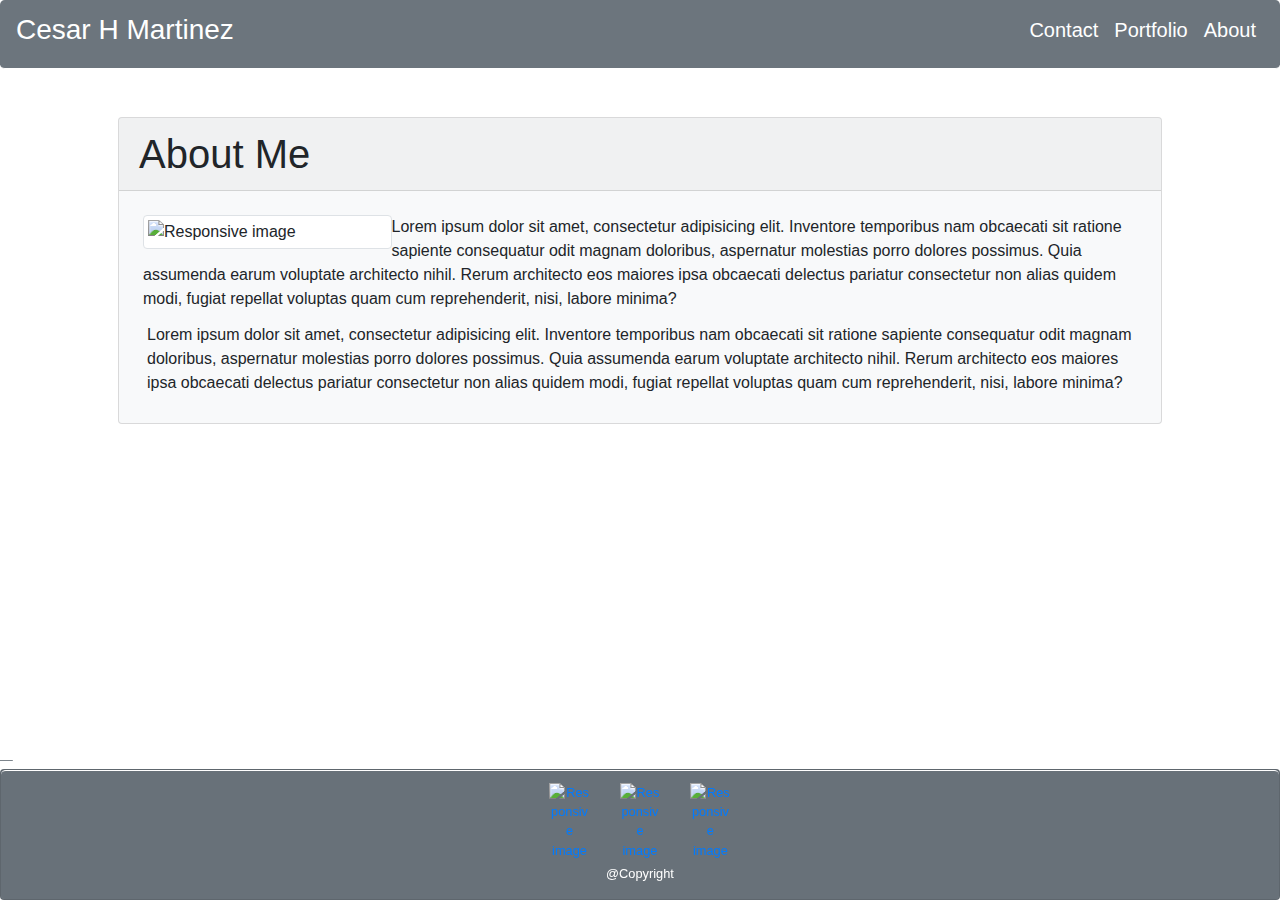
==== index.html @ a3b1d65a "Text aling right to collabse menu in navbar component for all pages." ====
<!DOCTYPE html>
<html lang="en">
<head>
    <meta charset="UTF-8">
    <meta name="viewport" content="width=device-width, initial-scale=1.0">
    <title>Index</title>
    <link rel="stylesheet" href="https://stackpath.bootstrapcdn.com/bootstrap/4.5.2/css/bootstrap.min.css" 
    integrity="sha384-JcKb8q3iqJ61gNV9KGb8thSsNjpSL0n8PARn9HuZOnIxN0hoP+VmmDGMN5t9UJ0Z" 
    crossorigin="anonymous"/>
    <link rel="stylesheet" href="css/style.css"/>
</head>
<body>
    <nav class="navbar navbar-expand-lg navbar-light bg-secondary border-bottom border-white rounded-lg sticky-top">        
        <a class="navbar-brand text-white" href="index.html"><h3>Cesar H Martinez</h3></a>
        <button class="navbar-toggler" type="button" data-toggle="collapse" data-target="#navbarSupportedContent" aria-controls="navbarSupportedContent" aria-expanded="false" aria-label="Toggle navigation">
            <span class="navbar-toggler-icon"></span>
        </button>        
        <div class="collapse navbar-collapse text-right justify-content-end" id="navbarSupportedContent">
          <ul class="navbar-nav ml-auto mt-2 mt-lg-0">
            <li class="nav-item active">
              <a class="nav-link text-white" href="contact.html"><h5>Contact</h5><span class="sr-only">(current)</span></a>
            </li>
            <li class="nav-item active">
                <a class="nav-link text-white" href="portfolio.html"><h5>Portfolio</h5><span class="sr-only">(current)</span></a>
              </li>
            <li class="nav-item active">
                <a class="nav-link text-white" href="index.html"><h5>About</h5><span class="sr-only">(current)</span></a>
            </li>                   
          </ul>          
        </div>
    </nav>
    <section class="container-lg p-5">       
        <div class="row">
            <div class="col-md-12">
                <div class="card bg-light mb-3" >
                    <h1 class="card-header">About Me</h1>
                    <div class="card-body">
                        <div class="row p-1">
                            <div class="col-md-12">
                                <img src="images/CesarH.jpg" class="img-fluid img-thumbnail w-25 float-left" alt="Responsive image">
                                <p class="card-text">Lorem ipsum dolor sit amet, consectetur adipisicing elit. Inventore temporibus nam obcaecati sit ratione sapiente consequatur odit magnam doloribus, aspernatur molestias porro dolores possimus. Quia assumenda earum voluptate architecto nihil. Rerum architecto eos maiores ipsa obcaecati delectus pariatur consectetur non alias quidem modi, fugiat repellat voluptas quam cum reprehenderit, nisi, labore minima?</p>
                            </div>                                            
                        </div> 
                        <div class="row p-2">
                            <div class="col-md-12">                                
                                <p class="card-text">Lorem ipsum dolor sit amet, consectetur adipisicing elit. Inventore temporibus nam obcaecati sit ratione sapiente consequatur odit magnam doloribus, aspernatur molestias porro dolores possimus. Quia assumenda earum voluptate architecto nihil. Rerum architecto eos maiores ipsa obcaecati delectus pariatur consectetur non alias quidem modi, fugiat repellat voluptas quam cum reprehenderit, nisi, labore minima?</p>
                            </div>                                            
                        </div>                                       
                    </div>
                </div>
            </div>
        </div>     
    </section>        
    <footer class="blockquote-footer black-gray fixed-bottom">
        <div class="card text-center text-white bg-secondary mb-0">            
            <div class="card-footer border-top border-white rounded-lg">
                <div class="row">
                    <div class="col-md-4">
                    </div>
                    <div class="col-md-4">
                        <div class="row">
                            <div class="col-md-3"></div>
                            <div class="col-md-2">
                                <a href="https://www.facebook.com/cesarhernan.martineza/" title="Facebook"><img src="icons/facebook.png" class="img-fluid" alt="Responsive image"></a>        
                            </div>
                            <div class="col-md-2">
                                <a href="https://www.instagram.com/chernanma/" title="Instagram"><img src="icons/instagram.png" class="img-fluid" alt="Responsive image"></a>
                            </div>
                            <div class="col-md-2">
                                <a href="https://www.linkedin.com/in/cesar-martinez-3986b3120/" title="LinkedIn"><img src="icons/linkedin.png" class="img-fluid" alt="Responsive image"></a>
                            </div>
                            <div class="col-md-3"></div>
                        </div>
                    </div>
                    <div class="col-md-4">
                    </div>              
                </div>
                <div class="row p-1">
                    <div class="col-md-12">
                        @Copyright
                    </div>                    
                </div>              
            </div>
          </div>
      </footer>
      <script src="https://code.jquery.com/jquery-3.5.1.slim.min.js" integrity="sha384-DfXdz2htPH0lsSSs5nCTpuj/zy4C+OGpamoFVy38MVBnE+IbbVYUew+OrCXaRkfj" crossorigin="anonymous"></script>
      <script src="https://cdn.jsdelivr.net/npm/popper.js@1.16.1/dist/umd/popper.min.js" integrity="sha384-9/reFTGAW83EW2RDu2S0VKaIzap3H66lZH81PoYlFhbGU+6BZp6G7niu735Sk7lN" crossorigin="anonymous"></script>
      <script src="https://stackpath.bootstrapcdn.com/bootstrap/4.5.2/js/bootstrap.min.js" integrity="sha384-B4gt1jrGC7Jh4AgTPSdUtOBvfO8shuf57BaghqFfPlYxofvL8/KUEfYiJOMMV+rV" crossorigin="anonymous"></script>
</body>
    
</html>
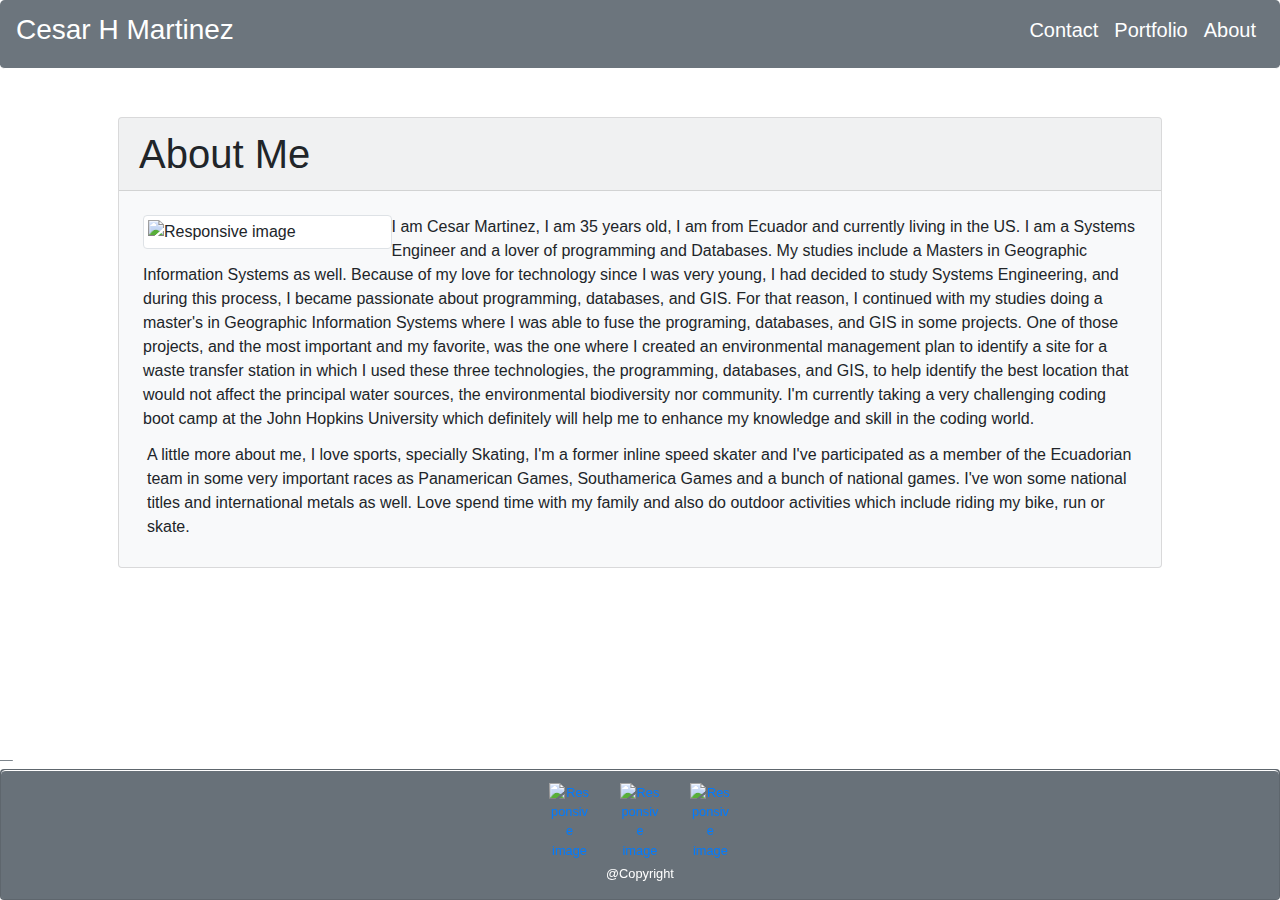
==== commit 3eabb792: "Update personal information About Me in index.html" ====
--- a/index.html
+++ b/index.html
@@ -38,12 +38,20 @@
                         <div class="row p-1">
                             <div class="col-md-12">
                                 <img src="images/CesarH.jpg" class="img-fluid img-thumbnail w-25 float-left" alt="Responsive image">
-                                <p class="card-text">Lorem ipsum dolor sit amet, consectetur adipisicing elit. Inventore temporibus nam obcaecati sit ratione sapiente consequatur odit magnam doloribus, aspernatur molestias porro dolores possimus. Quia assumenda earum voluptate architecto nihil. Rerum architecto eos maiores ipsa obcaecati delectus pariatur consectetur non alias quidem modi, fugiat repellat voluptas quam cum reprehenderit, nisi, labore minima?</p>
+                                <p class="card-text">I am Cesar Martinez, I am 35 years old, I am from Ecuador and currently living in the US. I am a Systems Engineer and a lover of programming and Databases. 
+                                    My studies include a Masters in Geographic Information Systems as well. 
+                                    Because of my love for technology since I was very young, I had decided to study Systems Engineering, 
+                                    and during this process, I became passionate about programming, databases, and GIS. For that reason, 
+                                    I continued with my studies doing a master's in Geographic Information Systems where I was able to fuse the programing, databases, and GIS in some projects. 
+                                    One of those projects, and the most important and my favorite, 
+                                    was the one where I created an environmental management plan to identify a site for a waste transfer station in which I used these three technologies, the programming, databases, and GIS, to help identify the best location that would not affect the principal water sources, the environmental biodiversity nor community.
+                                    I'm currently taking a very challenging coding boot camp at the John Hopkins University which definitely will help me to enhance my knowledge and skill in the coding world.                  </p>
                             </div>                                            
                         </div> 
                         <div class="row p-2">
                             <div class="col-md-12">                                
-                                <p class="card-text">Lorem ipsum dolor sit amet, consectetur adipisicing elit. Inventore temporibus nam obcaecati sit ratione sapiente consequatur odit magnam doloribus, aspernatur molestias porro dolores possimus. Quia assumenda earum voluptate architecto nihil. Rerum architecto eos maiores ipsa obcaecati delectus pariatur consectetur non alias quidem modi, fugiat repellat voluptas quam cum reprehenderit, nisi, labore minima?</p>
+                                <p class="card-text">A little more about me, I love sports, specially Skating, I'm a former inline speed skater and I've participated as a member of the Ecuadorian team in some very important races as Panamerican Games, Southamerica Games and a bunch of national games. 
+                                    I've won some national titles and international metals as well. Love spend time with my family and also do outdoor activities which include riding my bike, run or skate. </p>
                             </div>                                            
                         </div>                                       
                     </div>
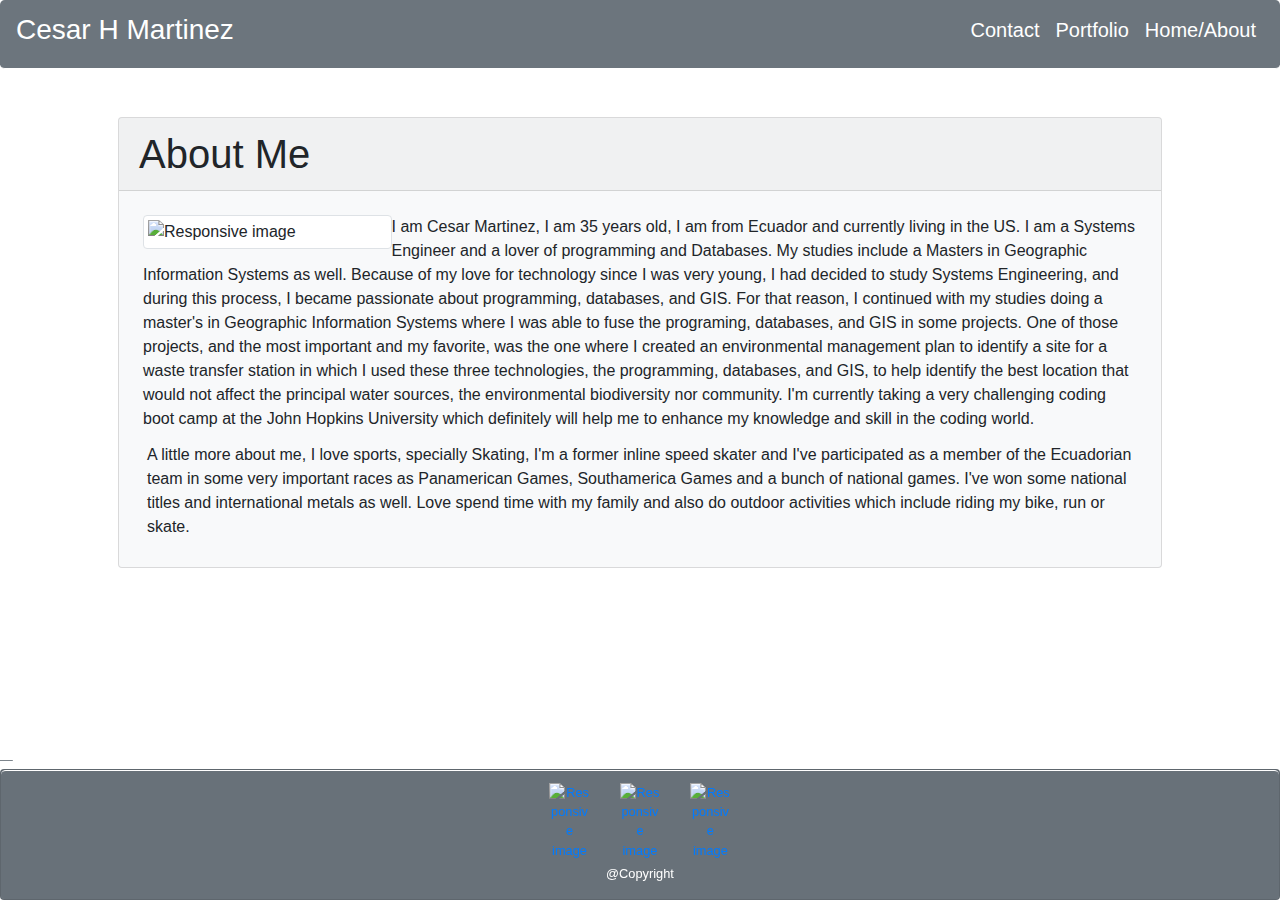
==== commit 0e629d5f: "Updating link name on Navbar for all pages" ====
--- a/index.html
+++ b/index.html
@@ -24,7 +24,7 @@
                 <a class="nav-link text-white" href="portfolio.html"><h5>Portfolio</h5><span class="sr-only">(current)</span></a>
               </li>
             <li class="nav-item active">
-                <a class="nav-link text-white" href="index.html"><h5>About</h5><span class="sr-only">(current)</span></a>
+                <a class="nav-link text-white" href="index.html"><h5>Home/About</h5><span class="sr-only">(current)</span></a>
             </li>                   
           </ul>          
         </div>
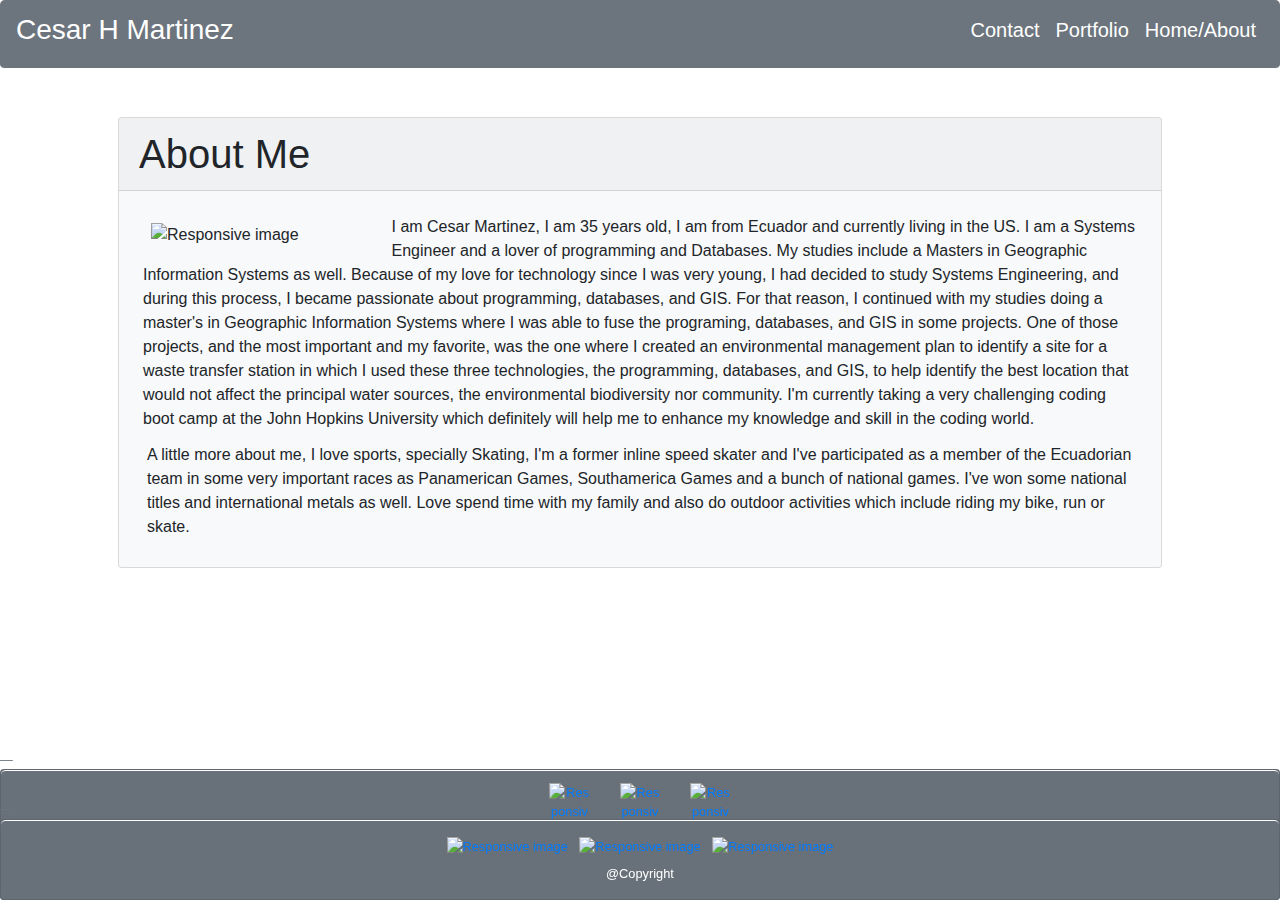
==== commit 15ab98ae: "Fixing social media responsive images in footer for all pages" ====
--- a/index.html
+++ b/index.html
@@ -37,7 +37,7 @@
                     <div class="card-body">
                         <div class="row p-1">
                             <div class="col-md-12">
-                                <img src="images/CesarH.jpg" class="img-fluid img-thumbnail w-25 float-left" alt="Responsive image">
+                                <img src="images/CesarH.jpg" class="img-fluid w-25 p-2 float-left" alt="Responsive image">
                                 <p class="card-text">I am Cesar Martinez, I am 35 years old, I am from Ecuador and currently living in the US. I am a Systems Engineer and a lover of programming and Databases. 
                                     My studies include a Masters in Geographic Information Systems as well. 
                                     Because of my love for technology since I was very young, I had decided to study Systems Engineering, 
@@ -90,6 +90,23 @@
                 </div>              
             </div>
           </div>
+      </footer><footer class="blockquote-footer black-gray fixed-bottom">
+        <div class="card text-center text-white bg-secondary mb-0">            
+            <div class="card-footer border-top border-white rounded-lg">
+                <div class="row text-center">
+                    <div class="col-md-12">
+                        <a href="https://www.facebook.com/cesarhernan.martineza/" title="Facebook"><img src="icons/facebook.png" class="img-fluid p-1" alt="Responsive image"></a>                     
+                        <a href="https://www.instagram.com/chernanma/" title="Instagram"><img src="icons/instagram.png" class="img-fluid p-1" alt="Responsive image"></a>                   
+                        <a href="https://www.linkedin.com/in/cesar-martinez-3986b3120/" title="LinkedIn"><img src="icons/linkedin.png" class="img-fluid p-1" alt="Responsive image"></a>
+                    </div>                    
+                </div>
+                <div class="row text-center p-1">
+                    <div class="col-md-12">
+                        @Copyright
+                    </div>                    
+                </div>              
+            </div>
+          </div>
       </footer>
       <script src="https://code.jquery.com/jquery-3.5.1.slim.min.js" integrity="sha384-DfXdz2htPH0lsSSs5nCTpuj/zy4C+OGpamoFVy38MVBnE+IbbVYUew+OrCXaRkfj" crossorigin="anonymous"></script>
       <script src="https://cdn.jsdelivr.net/npm/popper.js@1.16.1/dist/umd/popper.min.js" integrity="sha384-9/reFTGAW83EW2RDu2S0VKaIzap3H66lZH81PoYlFhbGU+6BZp6G7niu735Sk7lN" crossorigin="anonymous"></script>
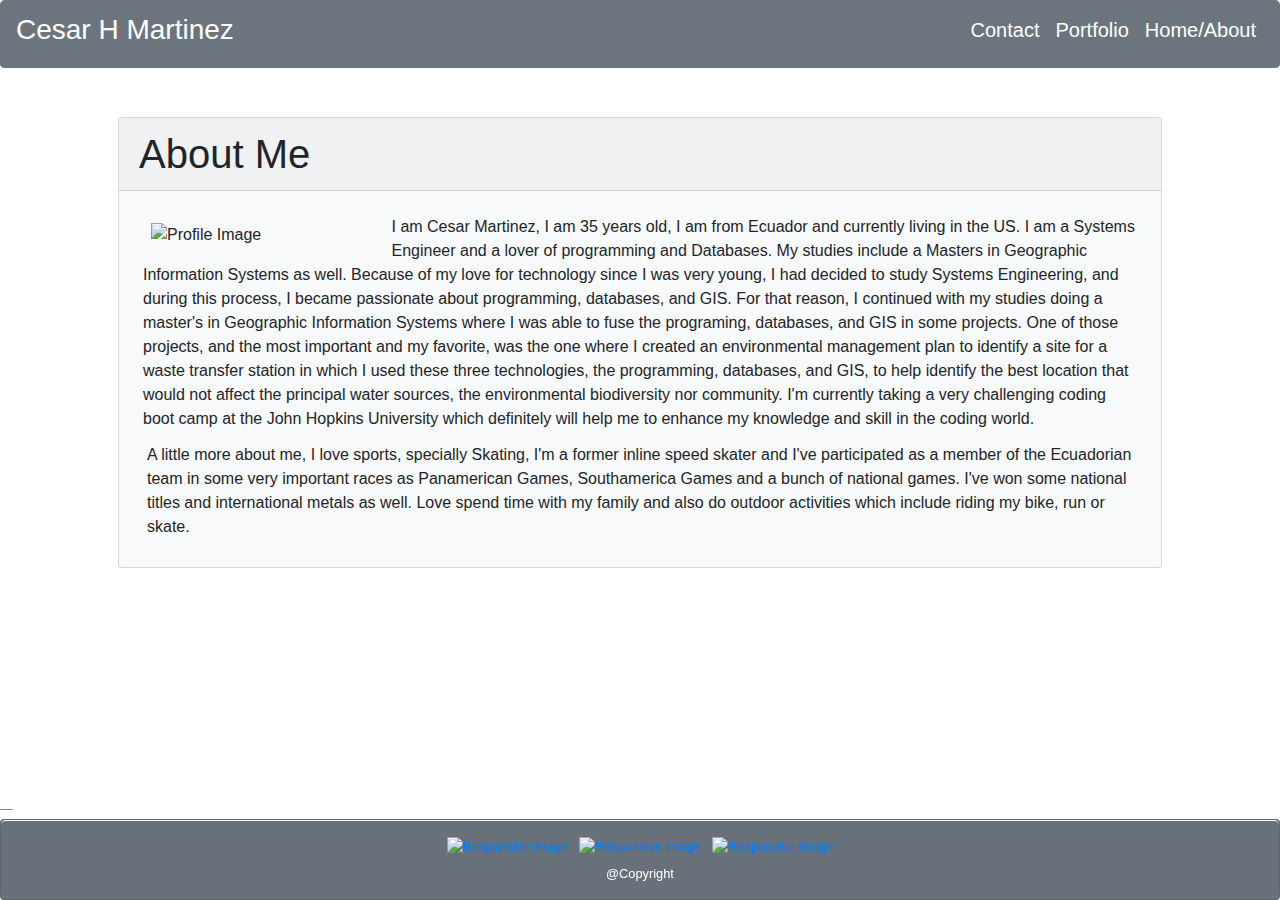
==== commit 816d07d2: "Setting Alt names for pics in all pages" ====
--- a/index.html
+++ b/index.html
@@ -37,7 +37,7 @@
                     <div class="card-body">
                         <div class="row p-1">
                             <div class="col-md-12">
-                                <img src="images/CesarH.jpg" class="img-fluid w-25 p-2 float-left" alt="Responsive image">
+                                <img src="images/CesarH.jpg" class="img-fluid w-25 p-2 float-left" alt="Profile Image">
                                 <p class="card-text">I am Cesar Martinez, I am 35 years old, I am from Ecuador and currently living in the US. I am a Systems Engineer and a lover of programming and Databases. 
                                     My studies include a Masters in Geographic Information Systems as well. 
                                     Because of my love for technology since I was very young, I had decided to study Systems Engineering, 
@@ -62,37 +62,6 @@
     <footer class="blockquote-footer black-gray fixed-bottom">
         <div class="card text-center text-white bg-secondary mb-0">            
             <div class="card-footer border-top border-white rounded-lg">
-                <div class="row">
-                    <div class="col-md-4">
-                    </div>
-                    <div class="col-md-4">
-                        <div class="row">
-                            <div class="col-md-3"></div>
-                            <div class="col-md-2">
-                                <a href="https://www.facebook.com/cesarhernan.martineza/" title="Facebook"><img src="icons/facebook.png" class="img-fluid" alt="Responsive image"></a>        
-                            </div>
-                            <div class="col-md-2">
-                                <a href="https://www.instagram.com/chernanma/" title="Instagram"><img src="icons/instagram.png" class="img-fluid" alt="Responsive image"></a>
-                            </div>
-                            <div class="col-md-2">
-                                <a href="https://www.linkedin.com/in/cesar-martinez-3986b3120/" title="LinkedIn"><img src="icons/linkedin.png" class="img-fluid" alt="Responsive image"></a>
-                            </div>
-                            <div class="col-md-3"></div>
-                        </div>
-                    </div>
-                    <div class="col-md-4">
-                    </div>              
-                </div>
-                <div class="row p-1">
-                    <div class="col-md-12">
-                        @Copyright
-                    </div>                    
-                </div>              
-            </div>
-          </div>
-      </footer><footer class="blockquote-footer black-gray fixed-bottom">
-        <div class="card text-center text-white bg-secondary mb-0">            
-            <div class="card-footer border-top border-white rounded-lg">
                 <div class="row text-center">
                     <div class="col-md-12">
                         <a href="https://www.facebook.com/cesarhernan.martineza/" title="Facebook"><img src="icons/facebook.png" class="img-fluid p-1" alt="Responsive image"></a>                     
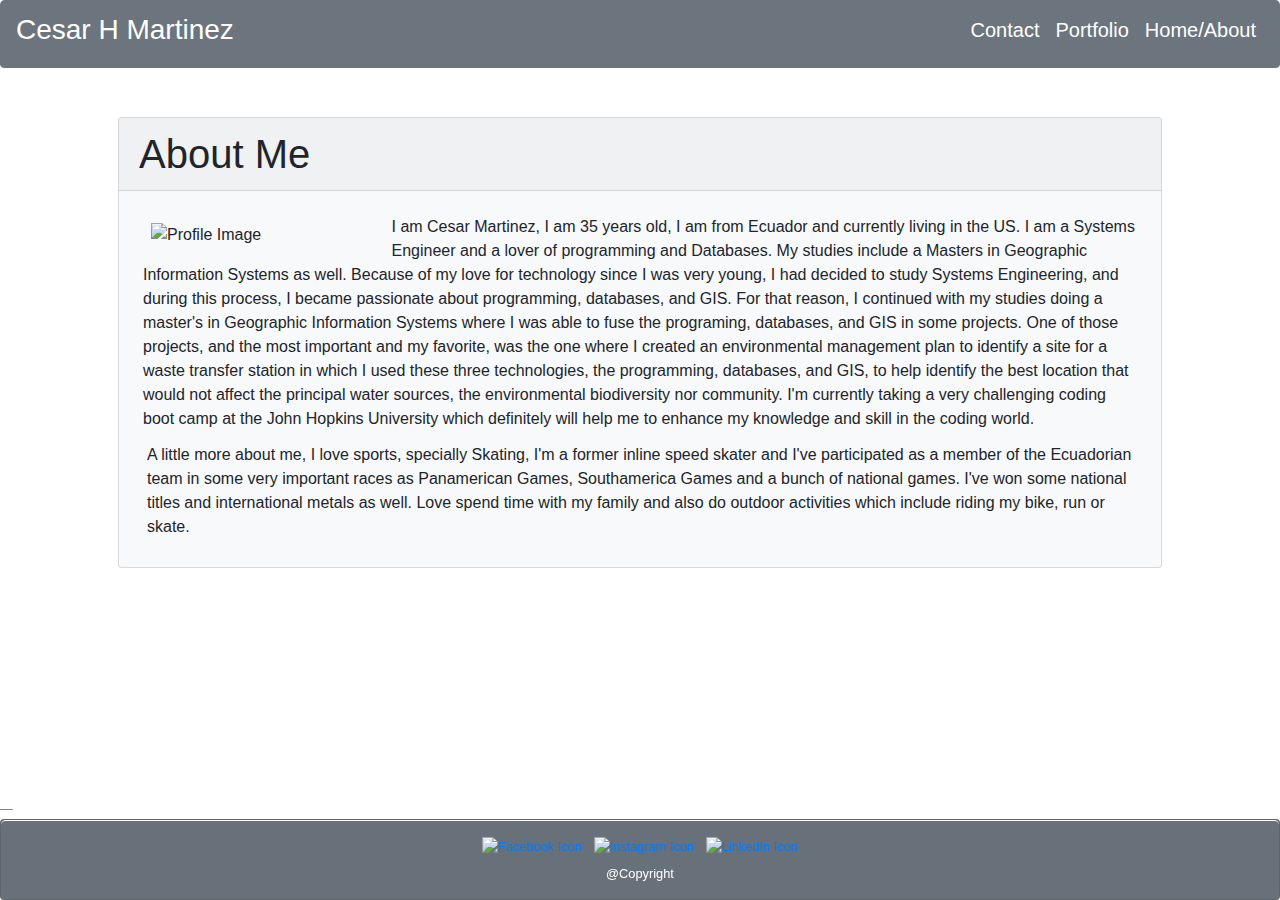
==== commit be6e589a: "Setting Alt names for incons in footer section for  all pages" ====
--- a/index.html
+++ b/index.html
@@ -64,9 +64,9 @@
             <div class="card-footer border-top border-white rounded-lg">
                 <div class="row text-center">
                     <div class="col-md-12">
-                        <a href="https://www.facebook.com/cesarhernan.martineza/" title="Facebook"><img src="icons/facebook.png" class="img-fluid p-1" alt="Responsive image"></a>                     
-                        <a href="https://www.instagram.com/chernanma/" title="Instagram"><img src="icons/instagram.png" class="img-fluid p-1" alt="Responsive image"></a>                   
-                        <a href="https://www.linkedin.com/in/cesar-martinez-3986b3120/" title="LinkedIn"><img src="icons/linkedin.png" class="img-fluid p-1" alt="Responsive image"></a>
+                        <a href="https://www.facebook.com/cesarhernan.martineza/" title="Facebook"><img src="icons/facebook.png" class="img-fluid p-1" alt="Facebook Icon"></a>                     
+                        <a href="https://www.instagram.com/chernanma/" title="Instagram"><img src="icons/instagram.png" class="img-fluid p-1" alt="Instagram Icon"></a>                   
+                        <a href="https://www.linkedin.com/in/cesar-martinez-3986b3120/" title="LinkedIn"><img src="icons/linkedin.png" class="img-fluid p-1" alt="LinkedIn Icon"></a>
                     </div>                    
                 </div>
                 <div class="row text-center p-1">
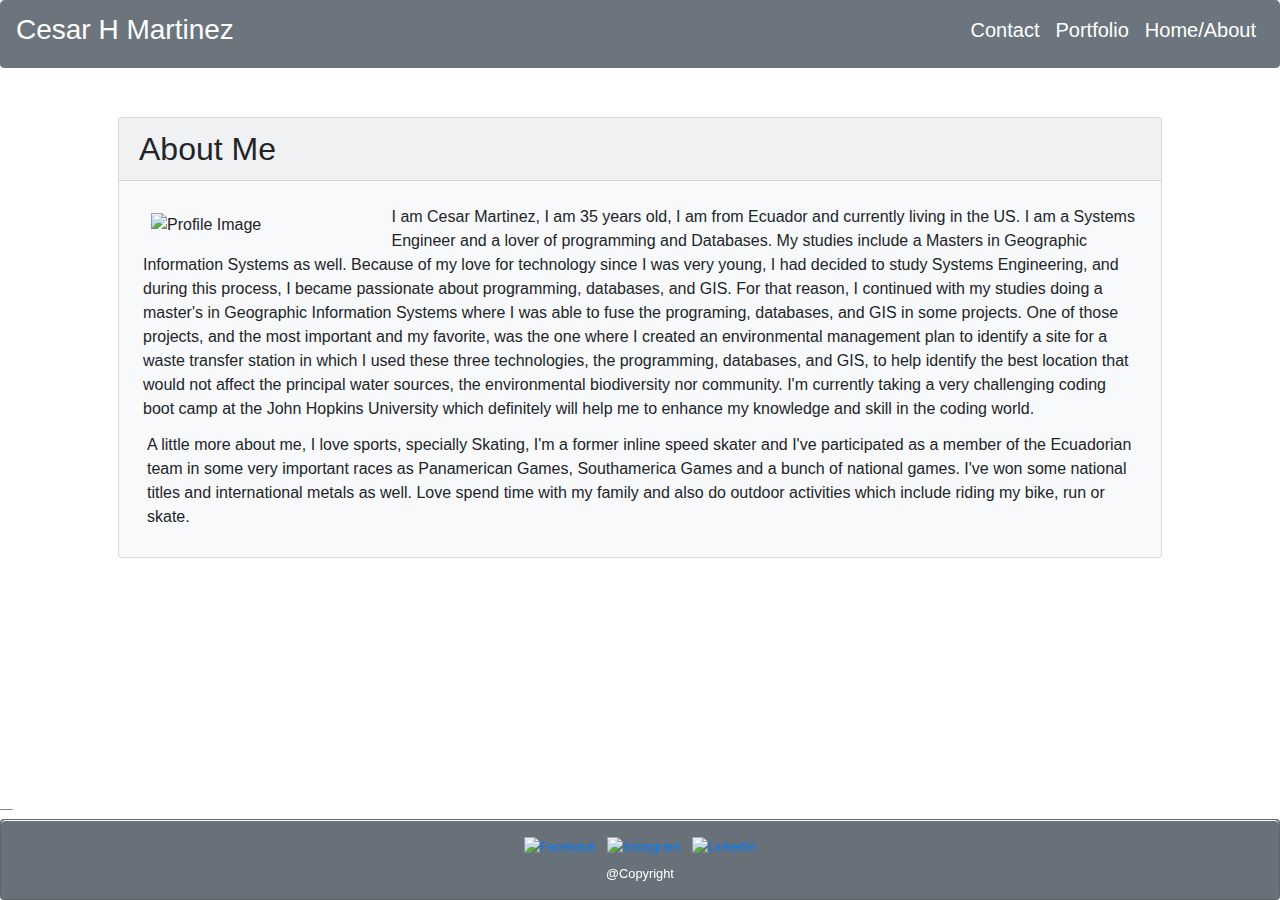
==== commit cebcbe75: "Removing article element due error html validation in index.html" ====
--- a/index.html
+++ b/index.html
@@ -33,7 +33,7 @@
         <div class="row">
             <div class="col-md-12">
                 <div class="card bg-light mb-3" >
-                    <h1 class="card-header">About Me</h1>
+                    <h2 class="card-header">About Me</h2>
                     <div class="card-body">
                         <div class="row p-1">
                             <div class="col-md-12">
@@ -63,11 +63,11 @@
         <div class="card text-center text-white bg-secondary mb-0">            
             <div class="card-footer border-top border-white rounded-lg">
                 <div class="row text-center">
-                    <div class="col-md-12">
-                        <a href="https://www.facebook.com/cesarhernan.martineza/" title="Facebook"><img src="icons/facebook.png" class="img-fluid p-1" alt="Facebook Icon"></a>                     
-                        <a href="https://www.instagram.com/chernanma/" title="Instagram"><img src="icons/instagram.png" class="img-fluid p-1" alt="Instagram Icon"></a>                   
-                        <a href="https://www.linkedin.com/in/cesar-martinez-3986b3120/" title="LinkedIn"><img src="icons/linkedin.png" class="img-fluid p-1" alt="LinkedIn Icon"></a>
-                    </div>                    
+                    <nav class="col-md-12">
+                        <a href="https://www.facebook.com/cesarhernan.martineza/" title="Facebook"><img src="icons/facebook.png" class="img-fluid p-1" alt="Facebook"></a>                     
+                        <a href="https://www.instagram.com/chernanma/" title="Instagram"><img src="icons/instagram.png" class="img-fluid p-1" alt="Instagram"></a>                   
+                        <a href="https://www.linkedin.com/in/cesar-martinez-3986b3120/" title="LinkedIn"><img src="icons/linkedin.png" class="img-fluid p-1" alt="LinkedIn"></a>
+                    </nav>                    
                 </div>
                 <div class="row text-center p-1">
                     <div class="col-md-12">
